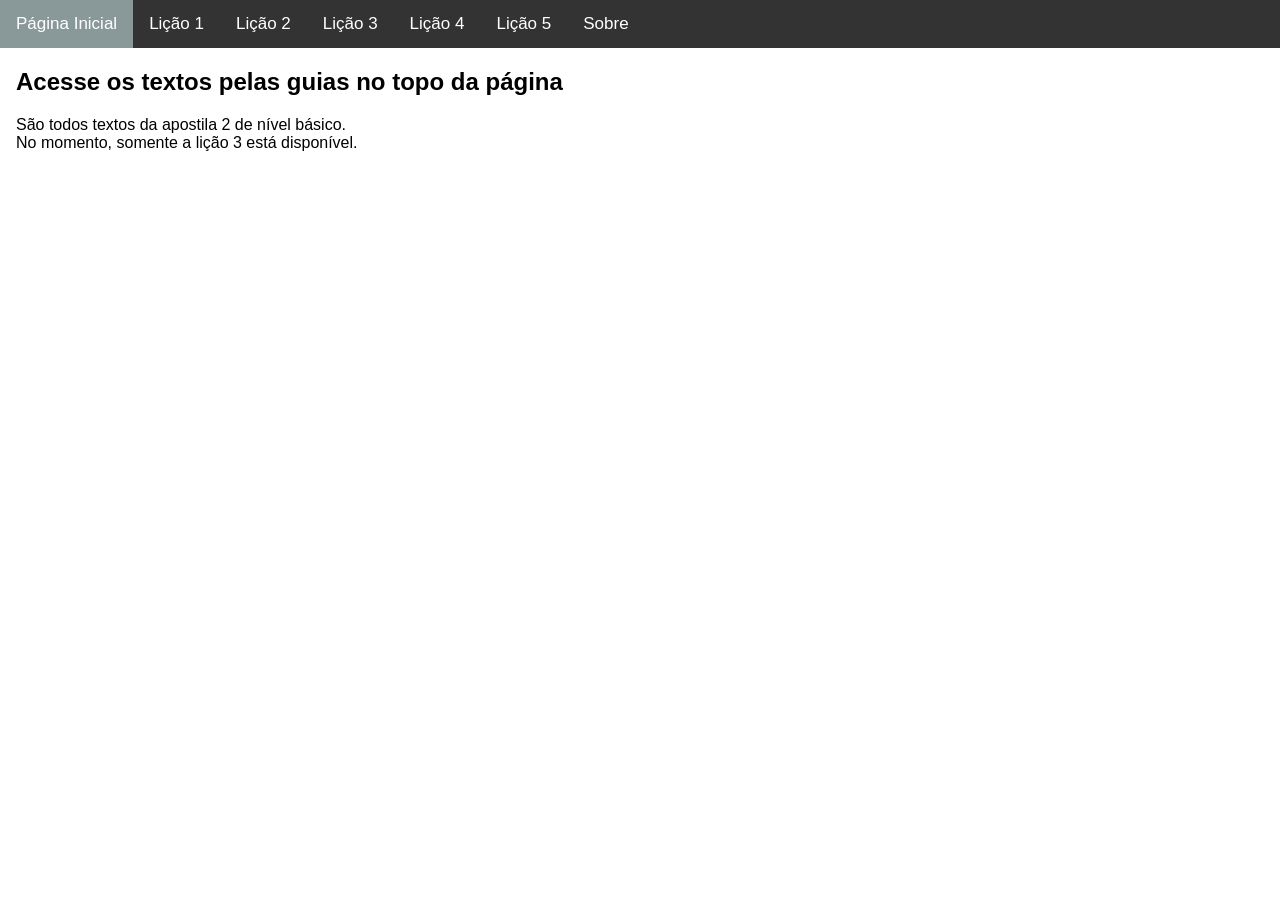
==== index.html @ 6bad6c07 "Finalmente aprendi um pouco sobre js externos, e arrumei o caminho para os arquivos js. Também fiz u" ====
<!DOCTYPE html>
<html>
<head>
<meta name="viewport" content="width=device-width, initial-scale=1">
<link rel="stylesheet" href="https://cdnjs.cloudflare.com/ajax/libs/font-awesome/4.7.0/css/font-awesome.min.css">
<link rel="stylesheet" href="css/mediaquery.css">
<link rel="stylesheet" href="css/navbar.css">
</head>
<body>

  <!--TekistutonoAlves
  Para leitura de textos das Apostilas de Língua Japonesa da
  Aliança Cultural Brasil-Japão, de nível básico,
  dos anos 1990-2000.!-->


<div class="topnav" id="myTopnav">
  <a href="#Inicio" class="active">Página Inicial</a>
  <a href="#Lic1">Lição 1</a>
  <a href="#Lic2">Lição 2</a>
  <a href="licao3.html">Lição 3</a>
  <a href="#Lic4">Lição 4</a>
    <a href="#Lic5">Lição 5</a>
  <a href="#about">Sobre</a>
  <a href="javascript:void(0);" class="icon" onclick="topnavbar()">
    <i class="fa fa-bars"></i>
  </a>
</div>

<div style="padding-left:16px">
  <h2>Acesse os textos pelas guias no topo da página</h2>
  <p>São todos textos da apostila 2 de nível básico.<br/>
  No momento, somente a lição 3 está disponível.</p>
</div>

<script type="text/javascript" src="js/topnavbar.js" defer></script>
<script type="text/javascript">topnavbar();</script>
</body>
</html>
---- css/mediaquery.css ----
@media screen and (max-width: 600px) {
  .topnav a:not(:first-child) {display: none;}
  .topnav a.icon {
    float: right;
    display: block;
  }
}

@media screen and (max-width: 600px) {
  .topnav.responsive {position: relative;}
  .topnav.responsive .icon {
    position: absolute;
    right: 0;
    top: 0;
  }
  .topnav.responsive a {
    float: none;
    display: block;
    text-align: left;
  }
}
---- css/navbar.css ----
body {
  margin: 0;
  font-family: Arial, Helvetica, sans-serif;
}

.topnav {
  overflow: hidden;
  background-color: #333;
}

.topnav a {
  float: left;
  display: block;
  color: #ffffff;
  text-align: center;
  padding: 14px 16px;
  text-decoration: none;
  font-size: 17px;
}

.topnav a:hover {
  background-color: #ddd;
  color: black;
}

.topnav a.active {
  background-color: #899999;
  color: white;
}

.topnav .icon {
  display: none;
}
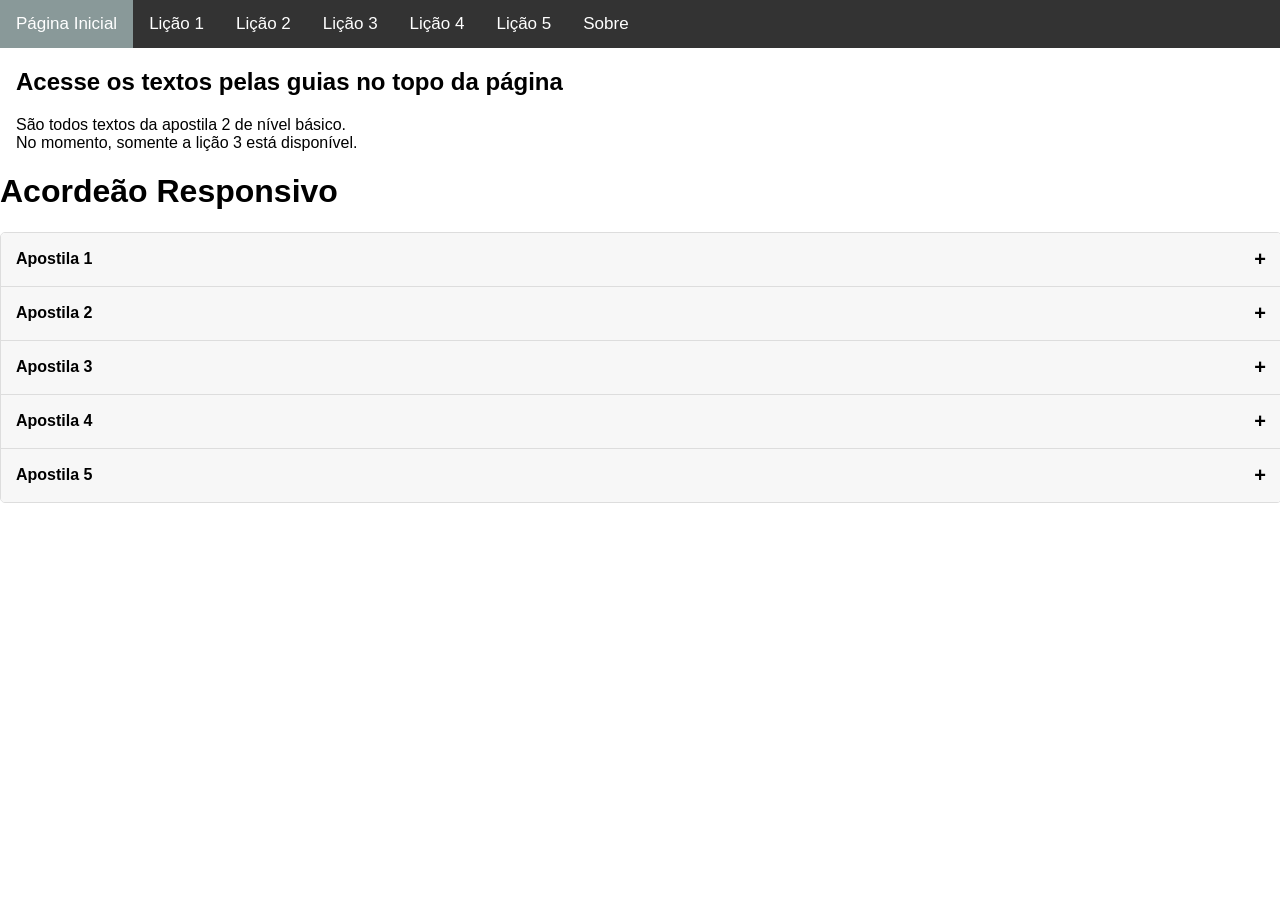
==== commit 8706389c: "Começando a inserir sanfonas para visualização das páginas de outras lições e apostilas, mas somente" ====
--- a/index.html
+++ b/index.html
@@ -5,6 +5,7 @@
 <link rel="stylesheet" href="https://cdnjs.cloudflare.com/ajax/libs/font-awesome/4.7.0/css/font-awesome.min.css">
 <link rel="stylesheet" href="css/mediaquery.css">
 <link rel="stylesheet" href="css/navbar.css">
+<link rel="stylesheet" href="css/accordion.css">
 </head>
 <body>
 
@@ -12,7 +13,6 @@
   Para leitura de textos das Apostilas de Língua Japonesa da
   Aliança Cultural Brasil-Japão, de nível básico,
   dos anos 1990-2000.!-->
-
 
 <div class="topnav" id="myTopnav">
   <a href="#Inicio" class="active">Página Inicial</a>
@@ -33,6 +33,123 @@
   No momento, somente a lição 3 está disponível.</p>
 </div>
 
+<h1 >Acordeão Responsivo</h1>
+    
+    <div  class="accordion">
+        <div  class="accordion-item">
+            <div  class="accordion-header">Apostila 1</div>
+            <div  class="accordion-content">
+                <div  class="accordion-content-inner">
+			<div class="topnav-accordion" id="myTopnav">
+				  <a href="#Apos1Lic1">Lição 1</a>
+			</div>
+			<div class="topnav-accordion" id="myTopnav">
+				  <a href="#Apos1Lic2">Lição 2</a>
+			</div>
+			<div class="topnav-accordion" id="myTopnav">
+				  <a href="#Apos1Lic3">Lição 3</a>
+			</div>
+			<div class="topnav-accordion" id="myTopnav">
+				  <a href="#Apos1Lic4">Lição 4</a>
+			</div>
+			<div class="topnav-accordion" id="myTopnav">
+				  <a href="#Apos1Lic5">Lição 5</a>
+			</div>
+                </div>
+            </div>
+        </div>
+        
+        <div  class="accordion-item">
+            <div  class="accordion-header">Apostila 2</div>
+            <div  class="accordion-content">
+                <div  class="accordion-content-inner">
+			<div class="topnav-accordion" id="myTopnav">
+				  <a href="#Apos2Lic1">Lição 1</a>
+			</div>
+			<div class="topnav-accordion" id="myTopnav">
+				  <a href="#Apos2Lic2">Lição 2</a>
+			</div>
+			<div class="topnav-accordion" id="myTopnav">
+				  <a href="#Apos2Lic3">Lição 3</a>
+			</div>
+			<div class="topnav-accordion" id="myTopnav">
+				  <a href="#Apos2Lic4">Lição 4</a>
+			</div>
+			<div class="topnav-accordion" id="myTopnav">
+				  <a href="#Apos2Lic5">Lição 5</a>
+			</div>
+                </div>
+            </div>
+        </div>
+        
+        <div  class="accordion-item">
+            <div  class="accordion-header">Apostila 3</div>
+            <div  class="accordion-content">
+                <div  class="accordion-content-inner">
+			<div class="topnav-accordion" id="myTopnav">
+				  <a href="#Apos3Lic1">Lição 1</a>
+			</div>
+			<div class="topnav-accordion" id="myTopnav">
+				  <a href="#Apos3Lic2">Lição 2</a>
+			</div>
+			<div class="topnav-accordion" id="myTopnav">
+				  <a href="#Apos3Lic3">Lição 3</a>
+			</div>
+			<div class="topnav-accordion" id="myTopnav">
+				  <a href="#Apos3Lic4">Lição 4</a>
+			</div>
+			<div class="topnav-accordion" id="myTopnav">
+				  <a href="#Apos3Lic5">Lição 5</a>
+			</div>
+                </div>
+            </div>
+        </div>
+        <div  class="accordion-item">
+            <div  class="accordion-header">Apostila 4</div>
+            <div  class="accordion-content">
+                <div  class="accordion-content-inner">
+			<div class="topnav-accordion" id="myTopnav">
+				  <a href="#Apos4Lic1">Lição 1</a>
+			</div>
+			<div class="topnav-accordion" id="myTopnav">
+				  <a href="#Apos4Lic2">Lição 2</a>
+			</div>
+			<div class="topnav-accordion" id="myTopnav">
+				  <a href="#Apos4Lic3">Lição 3</a>
+			</div>
+			<div class="topnav-accordion" id="myTopnav">
+				  <a href="#Apos4Lic4">Lição 4</a>
+			</div>
+			<div class="topnav-accordion" id="myTopnav">
+				  <a href="#Apos4Lic5">Lição 5</a>
+			</div>
+                </div>
+            </div>
+        </div>
+        <div  class="accordion-item">
+    <div  class="accordion-header">Apostila 5</div>
+            <div  class="accordion-content">
+                <div  class="accordion-content-inner">
+			<div class="topnav-accordion" id="myTopnav">
+				  <a href="#Apos5Lic1">Lição 1</a>
+			</div>
+			<div class="topnav-accordion" id="myTopnav">
+				  <a href="#Apos5Lic2">Lição 2</a>
+			</div>
+			<div class="topnav-accordion" id="myTopnav">
+				  <a href="#Apos5Lic3">Lição 3</a>
+			</div>
+			<div class="topnav-accordion" id="myTopnav">
+				  <a href="#Apos5Lic4">Lição 4</a>
+			</div>
+			<div class="topnav-accordion" id="myTopnav">
+				  <a href="#Apos5Lic5">Lição 5</a>
+			</div>
+                </div>
+            </div>
+        </div>
+    </div>
+<script type="text/javascript" src="js/accordionPage.js" defer></script>
 <script type="text/javascript" src="js/topnavbar.js" defer></script>
 <script type="text/javascript">topnavbar();</script>
 </body>
--- a/css/navbar.css
+++ b/css/navbar.css
@@ -31,3 +31,23 @@
 .topnav .icon {
   display: none;
 }
+
+.topnav-accordion a {
+  float: center;
+  color: #777777;
+  display: block;
+  text-align: center; padding: 14px 16px;
+  text-decoration: none;
+  font-size: 17px;
+}
+
+.topnav-accordion a:hover {
+  background-color: #ddd;
+  color: black;
+}
+
+.topnav-accordion a.active {
+  background-color: #899999;
+  color: white;
+}
+
--- a/css/accordion.css
+++ b/css/accordion.css
@@ -0,0 +1,107 @@
+.accordion * {
+        box-sizing: border-box;
+        font-family: Arial, sans-serif;
+        margin: 0;
+        padding: 0;
+    }
+        
+.accordion body {
+        max-width: 800px;
+        margin: 0 auto;
+        padding: 20px;
+        width: 100%;
+    }
+        
+.accordion h1 {
+        color: #333;
+        text-align: center;
+        margin-bottom: 20px;
+        font-size: 2rem; /* Título maior em telas grandes */
+    }
+        
+.accordion {
+        border: 1px solid #ddd;
+        border-radius: 5px;
+        overflow: hidden;
+        margin-bottom: 20px;
+        width: 100%;
+    }
+
+.accordion-item {
+        border-bottom: 1px solid #ddd;
+     }
+        
+.accordion-item:last-child {
+        border-bottom: none;
+     }
+        
+.accordion-header {
+        background-color: #f7f7f7;
+        padding: 15px;
+        cursor: pointer;
+        font-weight: bold;
+        display: flex;
+        justify-content: space-between;
+        align-items: center;
+        transition: background-color 0.3s;
+    }
+    
+.accordion-header:hover {
+        background-color: #e9e9e9;
+    }
+    
+.accordion-header::after {
+        content: '+';
+        font-size: 20px;
+    }
+    
+.accordion-header.active::after {
+        content: '-';
+    }
+        
+.accordion-content {
+        padding: 0;
+        max-height: 0;
+        overflow: hidden;
+        transition: max-height 0.3s ease-out;
+    }
+    
+.accordion-content-inner {
+        padding: 15px;
+    }
+        
+/* Estilos para dispositivos móveis (telas menores que 768px) */
+@media (max-width: 768px) {
+        .accordion body {
+            padding: 10px;
+        }
+
+        .accordion h1 {
+            font-size: 1.5rem; /* Título menor em celulares */
+        }
+
+        .accordion-header {
+            padding: 12px;
+            font-size: 0.9rem; /* Texto um pouco menor */
+        }
+            
+        .accordion-content-inner {
+            padding: 12px;
+            font-size: 0.9rem; /* Conteúdo mais compacto */
+        }
+        
+        .accordion-header::after {
+            font-size: 18px; /* Ícone um pouco menor */
+            }
+        }
+
+/* Estilos para telas muito pequenas (menos de 480px) */
+        @media (max-width: 480px) {
+        .accordion-header {
+             padding: 10px;
+        }
+ 
+        .accordion-content-inner {
+             padding: 10px;
+            }
+        }
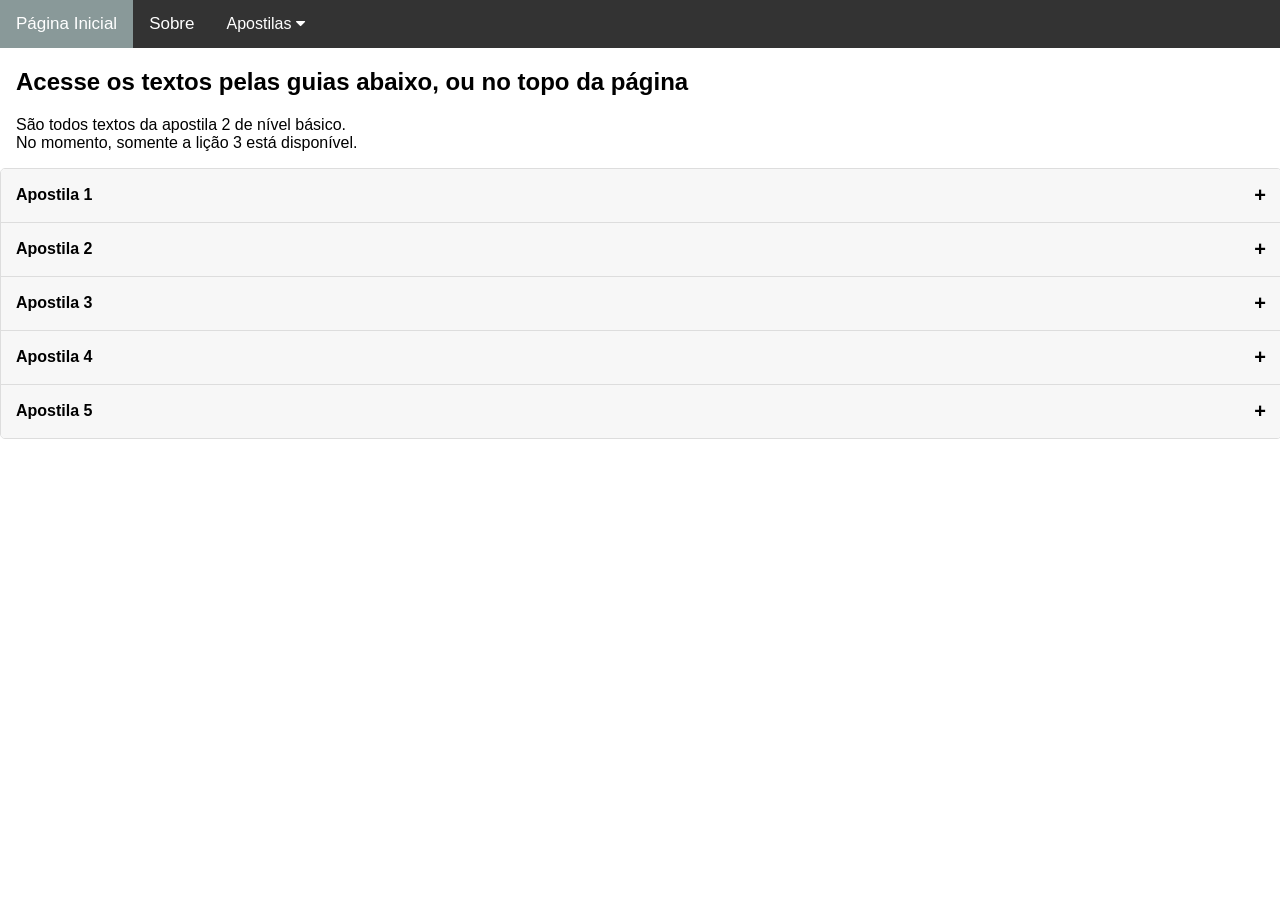
==== commit e06713fd: "Refazendo o esquema de pastas, inserindo imagens na nova pasta imgs, alterando os atalhos para o índ" ====
--- a/index.html
+++ b/index.html
@@ -3,9 +3,9 @@
 <head>
 <meta name="viewport" content="width=device-width, initial-scale=1">
 <link rel="stylesheet" href="https://cdnjs.cloudflare.com/ajax/libs/font-awesome/4.7.0/css/font-awesome.min.css">
-<link rel="stylesheet" href="css/mediaquery.css">
 <link rel="stylesheet" href="css/navbar.css">
 <link rel="stylesheet" href="css/accordion.css">
+<link rel="stylesheet" href="css/dropdown.css">
 </head>
 <body>
 
@@ -16,25 +16,68 @@
 
 <div class="topnav" id="myTopnav">
   <a href="#Inicio" class="active">Página Inicial</a>
-  <a href="#Lic1">Lição 1</a>
-  <a href="#Lic2">Lição 2</a>
-  <a href="licao3.html">Lição 3</a>
-  <a href="#Lic4">Lição 4</a>
-    <a href="#Lic5">Lição 5</a>
-  <a href="#about">Sobre</a>
+  <a href="#Lic5">Sobre</a>
+  <div class="dropdown">
+  	 <button class="dropbtn">Apostilas
+   		 <i class="fa fa-caret-down"></i>
+ 	 </button>
+    	 <div class="dropdown-content">
+      	 	<div class="row">
+        	 <div class="column">
+         		 <h3>Básico 1</h3>
+          		 <a href="#">Lição 1</a>
+          		 <a href="#">Lição 2</a>
+          		 <a href="#">Lição 3</a>
+          		 <a href="#">Lição 4</a>
+          		 <a href="#">Lição 5</a>
+        	 </div>
+        	 <div class="column">
+          		 <h3>Básico 2</h3>
+          		 <a href="#">Lição 1</a>
+          		 <a href="#">Lição 2</a>
+  			 <a href="basico/basico2/licao3.html">Lição 3</a>
+          		 <a href="#">Lição 4</a>
+          		 <a href="#">Lição 5</a>
+        	 </div>
+        	 <div class="column">
+          		 <h3>Básico 3</h3>
+          		 <a href="#">Lição 1</a>
+          		 <a href="#">Lição 2</a>
+          		 <a href="#">Lição 3</a>
+          		 <a href="#">Lição 4</a>
+          		 <a href="#">Lição 5</a>
+        	 </div>
+        	 <div class="column">
+          		 <h3>Básico 4</h3>
+          		 <a href="#">Lição 1</a>
+          		 <a href="#">Lição 2</a>
+          		 <a href="#">Lição 3</a>
+          		 <a href="#">Lição 4</a>
+          		 <a href="#">Lição 5</a>
+        	 </div>
+        	 <div class="column">
+          		 <h3>Básico 5</h3>
+          		 <a href="#">Lição 1</a>
+          		 <a href="#">Lição 2</a>
+          		 <a href="#">Lição 3</a>
+          		 <a href="#">Lição 4</a>
+          		 <a href="#">Lição 5</a>
+        	 </div>
+      	 	</div>
+    	 </div>
+  </div> 
+  </a>
   <a href="javascript:void(0);" class="icon" onclick="topnavbar()">
     <i class="fa fa-bars"></i>
   </a>
 </div>
 
 <div style="padding-left:16px">
-  <h2>Acesse os textos pelas guias no topo da página</h2>
+  <h2>Acesse os textos pelas guias abaixo, ou no topo da página</h2>
   <p>São todos textos da apostila 2 de nível básico.<br/>
   No momento, somente a lição 3 está disponível.</p>
 </div>
 
-<h1 >Acordeão Responsivo</h1>
-    
     <div  class="accordion">
         <div  class="accordion-item">
             <div  class="accordion-header">Apostila 1</div>
@@ -70,7 +113,7 @@
 				  <a href="#Apos2Lic2">Lição 2</a>
 			</div>
 			<div class="topnav-accordion" id="myTopnav">
-				  <a href="#Apos2Lic3">Lição 3</a>
+  				  <a href="basico/basico2/licao3.html">Lição 3</a>
 			</div>
 			<div class="topnav-accordion" id="myTopnav">
 				  <a href="#Apos2Lic4">Lição 4</a>
@@ -150,6 +193,7 @@
         </div>
     </div>
 <script type="text/javascript" src="js/accordionPage.js" defer></script>
+<script type="text/javascript" src="js/dropdownToggle.js" defer></script>
 <script type="text/javascript" src="js/topnavbar.js" defer></script>
 <script type="text/javascript">topnavbar();</script>
 </body>
--- a/css/navbar.css
+++ b/css/navbar.css
@@ -51,3 +51,25 @@
   color: white;
 }
 
+
+@media screen and (max-width: 600px) {
+  .topnav a:not(:first-child) {display: none;}
+  .topnav a.icon {
+    float: right;
+    display: block;
+  }
+}
+
+@media screen and (max-width: 600px) {
+  .topnav.responsive {position: relative;}
+  .topnav.responsive .icon {
+    position: absolute;
+    right: 0;
+    top: 0;
+  }
+  .topnav.responsive a {
+    float: none;
+    display: block;
+    text-align: left;
+  }
+}
--- a/css/dropdown.css
+++ b/css/dropdown.css
@@ -0,0 +1,142 @@
+/* Navbar container */
+.navbar {
+  overflow: hidden;
+  background-color: #333;
+  font-family: Arial;
+}
+
+/* Links inside the navbar */
+.navbar a {
+  float: left;
+  font-size: 16px;
+  color: white;
+  text-align: center;
+  padding: 14px 16px;
+  text-decoration: none;
+}
+
+/* Hide the link that should open and close the topnav on small screens */
+.topnav .icon {
+  display: none;
+}
+
+/* Dropdown container - needed to position the dropdown content */
+.dropdown {
+  float: left;
+  overflow: hidden;
+}
+
+/* Style the dropdown button to fit inside the topnav */
+.dropdown .dropbtn {
+  font-size: 16px;
+  border: none;
+  outline: none;
+  color: white;
+  padding: 15px 16px;
+  background-color: inherit;
+  font-family: inherit;
+  margin: 0;
+}
+
+/* Style the dropdown content (hidden by default) */
+.dropdown-content {
+  display: none;
+  position: absolute;
+  background-color: #f9f9f9;
+  width: 100%;
+  box-shadow: 0px 8px 16px 0px rgba(0,0,0,0.2);
+  z-index: 1;
+}
+
+/* Style the links inside the dropdown */
+.dropdown-content a {
+  float: none;
+  color: black;
+  padding: 12px 16px;
+  text-decoration: none;
+  display: block;
+  text-align: left;
+}
+
+/* Add a dark background on topnav links and the dropdown button on hover */
+.topnav a:hover, .dropdown:hover .dropbtn {
+  background-color: #555;
+  color: white;
+}
+
+/* Add a grey background to dropdown links on hover */
+.dropdown-content a:hover {
+  background-color: #ddd;
+  color: black;
+}
+
+/* Show the dropdown menu when the user moves the mouse over the dropdown button */
+.dropdown:hover .dropdown-content {
+  display: block;
+}
+
+
+/* When the screen is less than 600 pixels wide, hide all links, except for the first one ("Home"). Show the link that contains should open and close the topnav (.icon) */
+@media screen and (max-width: 600px) {
+  .topnav a:not(:first-child), .dropdown .dropbtn {
+    display: none;
+  }
+
+  .topnav a.icon {
+    float: right;
+    display: block;
+  }
+}
+
+/* Create three equal columns that floats next to each other */
+.column {
+  float: above;
+  width: 20%;
+  padding: 10px;
+  background-color: #ccc;
+  height: 170px;
+}
+
+/* Style links inside the columns, also setting them to be hidden before clicking. */
+.column a {
+  float: none;
+  color: black;
+  padding: 3px;
+  text-decoration: none;
+  display: block;
+  text-align: left;
+}
+
+/* Add a background color on hover */
+.column a:hover {
+  background-color: #ddd;
+}
+
+/* Clear floats after the columns */
+.row:after {
+  content: "";
+  display: table;
+  clear: both;
+}
+
+/* The "responsive" class is added to the topnav with JavaScript when the user clicks on the icon. This class makes the topnav look good on small screens (display the links vertically instead of horizontally) */
+@media screen and (max-width: 600px) {
+  .topnav.responsive {position: relative;}
+  .topnav.responsive a.icon {
+    position: absolute;
+    right: 0;
+    top: 0;
+  }
+  .topnav.responsive a {
+    float: none;
+    display: block;
+    text-align: left;
+  }
+  .topnav.responsive .dropdown {float: none;}
+  .topnav.responsive .dropdown-content {position: relative;}
+  .topnav.responsive .dropdown .dropbtn {
+    display: block;
+    width: 100%;
+    text-align: left;
+	  }
+}
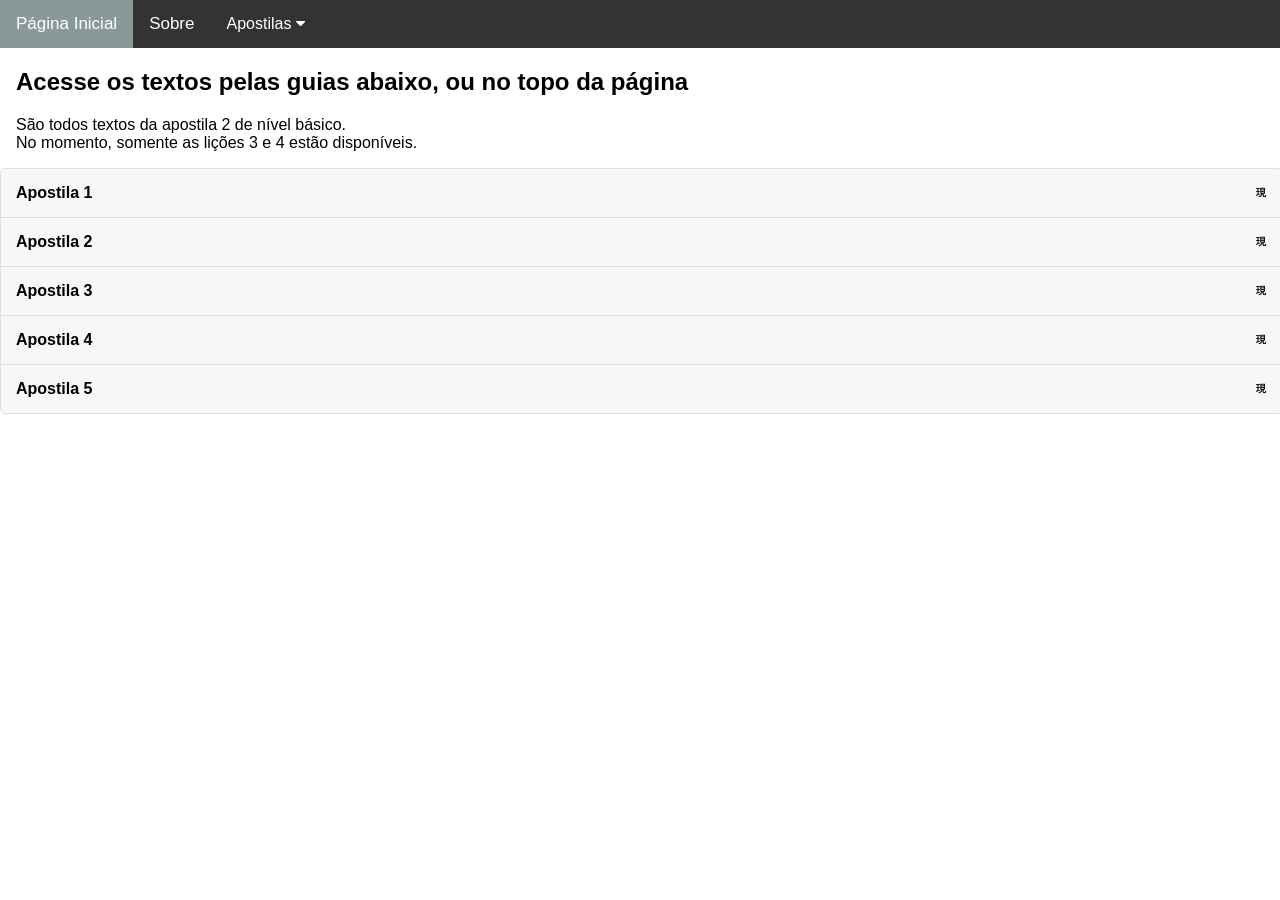
==== commit d0b039a0: "Alguns links ajustados nas pags licao3 e licao4, acrescentado sanfona na pag licao3, e ideogramas 現 " ====
--- a/index.html
+++ b/index.html
@@ -36,7 +36,7 @@
           		 <a href="#">Lição 1</a>
           		 <a href="#">Lição 2</a>
   			 <a href="basico/basico2/licao3.html">Lição 3</a>
-          		 <a href="#">Lição 4</a>
+          		 <a href="basico/basico2/licao4.html">Lição 4</a>
           		 <a href="#">Lição 5</a>
         	 </div>
         	 <div class="column">
@@ -75,7 +75,7 @@
 <div style="padding-left:16px">
   <h2>Acesse os textos pelas guias abaixo, ou no topo da página</h2>
   <p>São todos textos da apostila 2 de nível básico.<br/>
-  No momento, somente a lição 3 está disponível.</p>
+  No momento, somente as lições 3 e 4 estão disponíveis.</p>
 </div>
 
     <div  class="accordion">
@@ -116,7 +116,7 @@
   				  <a href="basico/basico2/licao3.html">Lição 3</a>
 			</div>
 			<div class="topnav-accordion" id="myTopnav">
-				  <a href="#Apos2Lic4">Lição 4</a>
+				  <a href="basico/basico2/licao4.html">Lição 4</a>
 			</div>
 			<div class="topnav-accordion" id="myTopnav">
 				  <a href="#Apos2Lic5">Lição 5</a>
--- a/css/accordion.css
+++ b/css/accordion.css
@@ -51,12 +51,12 @@
     }
     
 .accordion-header::after {
-        content: '+';
-        font-size: 20px;
+        content: '現';
+        font-size: 10px;
     }
     
 .accordion-header.active::after {
-        content: '-';
+        content: '隠';
     }
         
 .accordion-content {
--- a/css/dropdown.css
+++ b/css/dropdown.css
@@ -1,3 +1,5 @@
+h3 {font-size: 1rem;}
+
 /* Navbar container */
 .navbar {
   overflow: hidden;
@@ -88,10 +90,10 @@
   }
 }
 
-/* Create three equal columns that floats next to each other */
+/* Create columns that floats next to each other */
 .column {
   float: above;
-  width: 20%;
+  width: 25%;
   padding: 10px;
   background-color: #ccc;
   height: 170px;
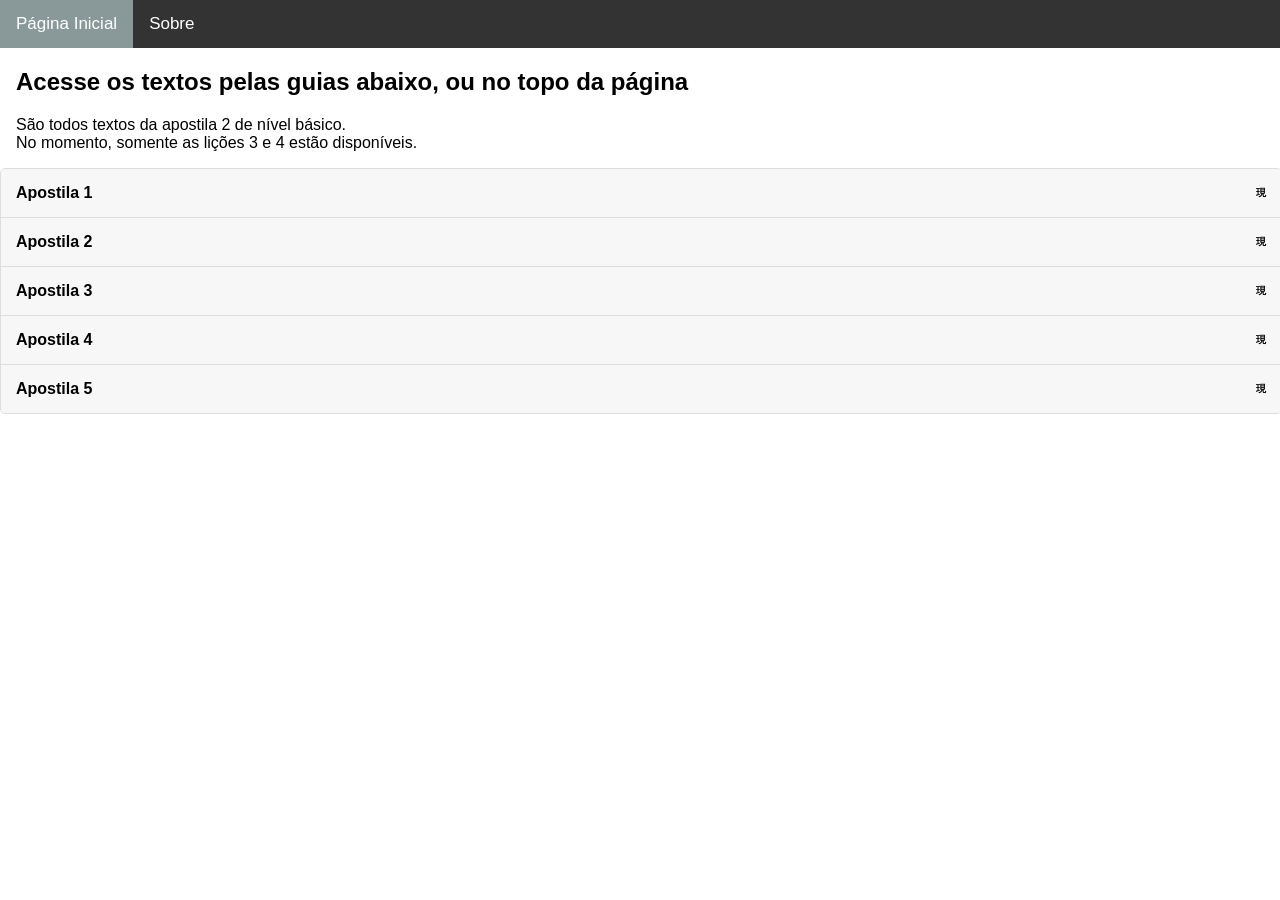
==== commit 203b263b: "Retirando a tentativa de submenu com submenus na barra de navegação" ====
--- a/index.html
+++ b/index.html
@@ -17,56 +17,6 @@
 <div class="topnav" id="myTopnav">
   <a href="#Inicio" class="active">Página Inicial</a>
   <a href="#Lic5">Sobre</a>
-  <div class="dropdown">
-  	 <button class="dropbtn">Apostilas
-   		 <i class="fa fa-caret-down"></i>
- 	 </button>
-    	 <div class="dropdown-content">
-      	 	<div class="row">
-        	 <div class="column">
-         		 <h3>Básico 1</h3>
-          		 <a href="#">Lição 1</a>
-          		 <a href="#">Lição 2</a>
-          		 <a href="#">Lição 3</a>
-          		 <a href="#">Lição 4</a>
-          		 <a href="#">Lição 5</a>
-        	 </div>
-        	 <div class="column">
-          		 <h3>Básico 2</h3>
-          		 <a href="#">Lição 1</a>
-          		 <a href="#">Lição 2</a>
-  			 <a href="basico/basico2/licao3.html">Lição 3</a>
-          		 <a href="basico/basico2/licao4.html">Lição 4</a>
-          		 <a href="#">Lição 5</a>
-        	 </div>
-        	 <div class="column">
-          		 <h3>Básico 3</h3>
-          		 <a href="#">Lição 1</a>
-          		 <a href="#">Lição 2</a>
-          		 <a href="#">Lição 3</a>
-          		 <a href="#">Lição 4</a>
-          		 <a href="#">Lição 5</a>
-        	 </div>
-        	 <div class="column">
-          		 <h3>Básico 4</h3>
-          		 <a href="#">Lição 1</a>
-          		 <a href="#">Lição 2</a>
-          		 <a href="#">Lição 3</a>
-          		 <a href="#">Lição 4</a>
-          		 <a href="#">Lição 5</a>
-        	 </div>
-        	 <div class="column">
-          		 <h3>Básico 5</h3>
-          		 <a href="#">Lição 1</a>
-          		 <a href="#">Lição 2</a>
-          		 <a href="#">Lição 3</a>
-          		 <a href="#">Lição 4</a>
-          		 <a href="#">Lição 5</a>
-        	 </div>
-      	 	</div>
-    	 </div>
-  </div> 
-  </a>
   <a href="javascript:void(0);" class="icon" onclick="topnavbar()">
     <i class="fa fa-bars"></i>
   </a>
@@ -193,7 +143,6 @@
         </div>
     </div>
 <script type="text/javascript" src="js/accordionPage.js" defer></script>
-<script type="text/javascript" src="js/dropdownToggle.js" defer></script>
 <script type="text/javascript" src="js/topnavbar.js" defer></script>
 <script type="text/javascript">topnavbar();</script>
 </body>
--- a/css/navbar.css
+++ b/css/navbar.css
@@ -36,7 +36,8 @@
   float: center;
   color: #777777;
   display: block;
-  text-align: center; padding: 14px 16px;
+  text-align: center; 
+  padding: 14px 16px;
   text-decoration: none;
   font-size: 17px;
 }
--- a/css/dropdown.css
+++ b/css/dropdown.css
@@ -1,144 +1,36 @@
-h3 {font-size: 1rem;}
-
-/* Navbar container */
-.navbar {
-  overflow: hidden;
-  background-color: #333;
-  font-family: Arial;
+input {
+	display: none;
 }
 
-/* Links inside the navbar */
-.navbar a {
-  float: left;
-  font-size: 16px;
-  color: white;
-  text-align: center;
-  padding: 14px 16px;
-  text-decoration: none;
+label {
+	display: block;
+	padding: 14px 16px;
+	margin: 0 0 0 0;
+	cursor: pointer;
+	background-color: #333;
+	color: #ffffff;
+	font-size: 17px;
+	transition: ease.5s;
 }
 
-/* Hide the link that should open and close the topnav on small screens */
-.topnav .icon {
-  display: none;
+label:hover {
+	background-color: #ffffff;
 }
 
-/* Dropdown container - needed to position the dropdown content */
-.dropdown {
-  float: left;
-  overflow: hidden;
-}
-
-/* Style the dropdown button to fit inside the topnav */
-.dropdown .dropbtn {
-  font-size: 16px;
-  border: none;
-  outline: none;
-  color: white;
-  padding: 15px 16px;
-  background-color: inherit;
-  font-family: inherit;
-  margin: 0;
-}
-
-/* Style the dropdown content (hidden by default) */
-.dropdown-content {
-  display: none;
-  position: absolute;
-  background-color: #f9f9f9;
-  width: 100%;
-  box-shadow: 0px 8px 16px 0px rgba(0,0,0,0.2);
-  z-index: 1;
-}
-
-/* Style the links inside the dropdown */
-.dropdown-content a {
-  float: none;
-  color: black;
-  padding: 12px 16px;
-  text-decoration: none;
-  display: block;
-  text-align: left;
-}
-
-/* Add a dark background on topnav links and the dropdown button on hover */
-.topnav a:hover, .dropdown:hover .dropbtn {
-  background-color: #555;
-  color: white;
-}
-
-/* Add a grey background to dropdown links on hover */
-.dropdown-content a:hover {
-  background-color: #ddd;
-  color: black;
-}
-
-/* Show the dropdown menu when the user moves the mouse over the dropdown button */
-.dropdown:hover .dropdown-content {
-  display: block;
+content {
+	background: #ddd;
+	padding: 14px 16px;
+	margin: 0 0 0 0;
+	border-radius: 3px;
 }
 
 
-/* When the screen is less than 600 pixels wide, hide all links, except for the first one ("Home"). Show the link that contains should open and close the topnav (.icon) */
-@media screen and (max-width: 600px) {
-  .topnav a:not(:first-child), .dropdown .dropbtn {
-    display: none;
-  }
-
-  .topnav a.icon {
-    float: right;
-    display: block;
-  }
+input + label + content {
+	display: none;
 }
 
-/* Create columns that floats next to each other */
-.column {
-  float: above;
-  width: 25%;
-  padding: 10px;
-  background-color: #ccc;
-  height: 170px;
+input:checked + label + content {
+	display: block;
 }
 
-/* Style links inside the columns, also setting them to be hidden before clicking. */
-.column a {
-  float: none;
-  color: black;
-  padding: 3px;
-  text-decoration: none;
-  display: block;
-  text-align: left;
-}
 
-/* Add a background color on hover */
-.column a:hover {
-  background-color: #ddd;
-}
-
-/* Clear floats after the columns */
-.row:after {
-  content: "";
-  display: table;
-  clear: both;
-}
-
-/* The "responsive" class is added to the topnav with JavaScript when the user clicks on the icon. This class makes the topnav look good on small screens (display the links vertically instead of horizontally) */
-@media screen and (max-width: 600px) {
-  .topnav.responsive {position: relative;}
-  .topnav.responsive a.icon {
-    position: absolute;
-    right: 0;
-    top: 0;
-  }
-  .topnav.responsive a {
-    float: none;
-    display: block;
-    text-align: left;
-  }
-  .topnav.responsive .dropdown {float: none;}
-  .topnav.responsive .dropdown-content {position: relative;}
-  .topnav.responsive .dropdown .dropbtn {
-    display: block;
-    width: 100%;
-    text-align: left;
-	  }
-}
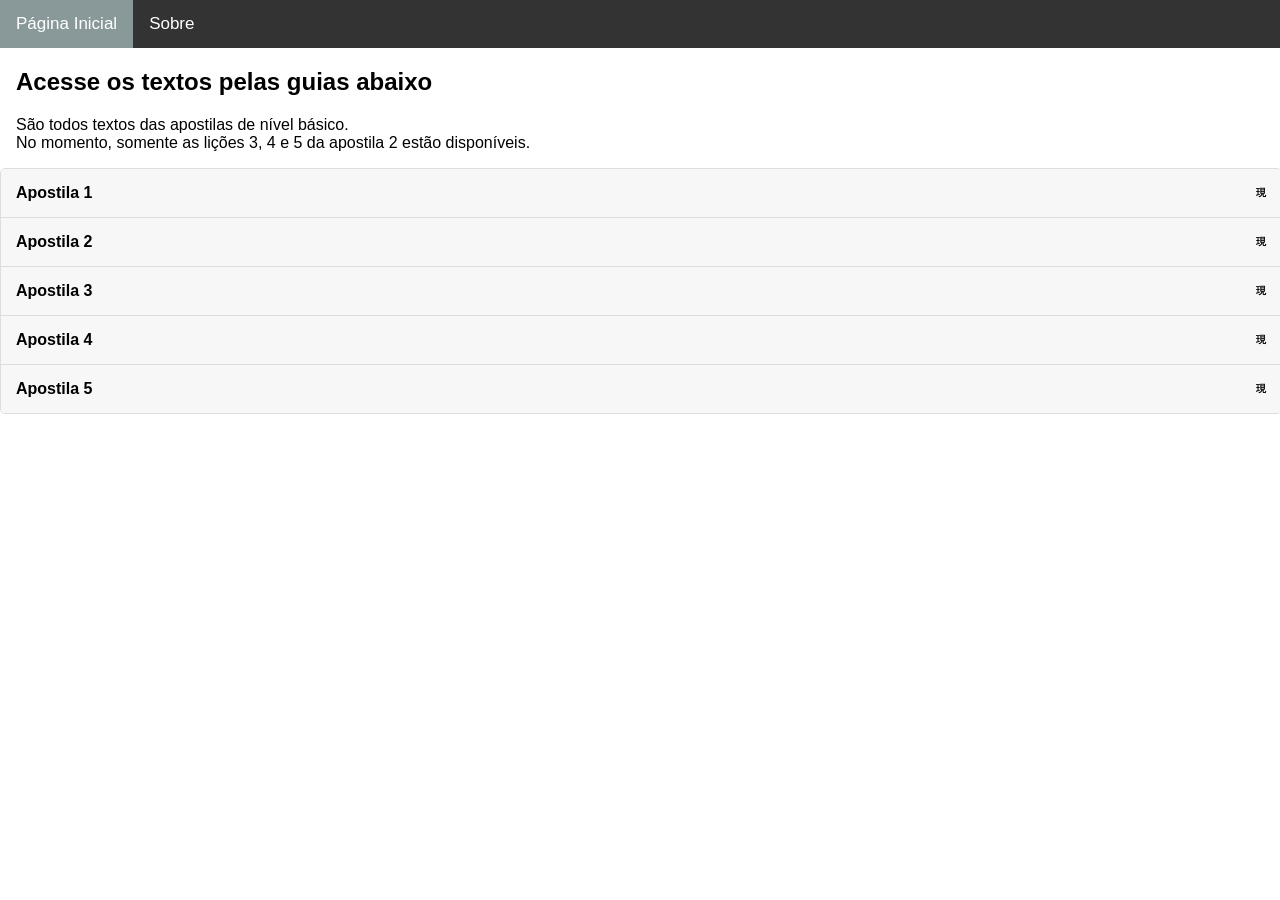
==== commit 7a62e89b: "Adicionando os textos da liçao 5 da apostila 2" ====
--- a/index.html
+++ b/index.html
@@ -23,9 +23,9 @@
 </div>
 
 <div style="padding-left:16px">
-  <h2>Acesse os textos pelas guias abaixo, ou no topo da página</h2>
-  <p>São todos textos da apostila 2 de nível básico.<br/>
-  No momento, somente as lições 3 e 4 estão disponíveis.</p>
+  <h2>Acesse os textos pelas guias abaixo</h2>
+  <p>São todos textos das apostilas de nível básico.<br/>
+  No momento, somente as lições 3, 4 e 5 da apostila 2 estão disponíveis.</p>
 </div>
 
     <div  class="accordion">
@@ -69,7 +69,7 @@
 				  <a href="basico/basico2/licao4.html">Lição 4</a>
 			</div>
 			<div class="topnav-accordion" id="myTopnav">
-				  <a href="#Apos2Lic5">Lição 5</a>
+				  <a href="basico/basico2/licao5.html">Lição 5</a>
 			</div>
                 </div>
             </div>
